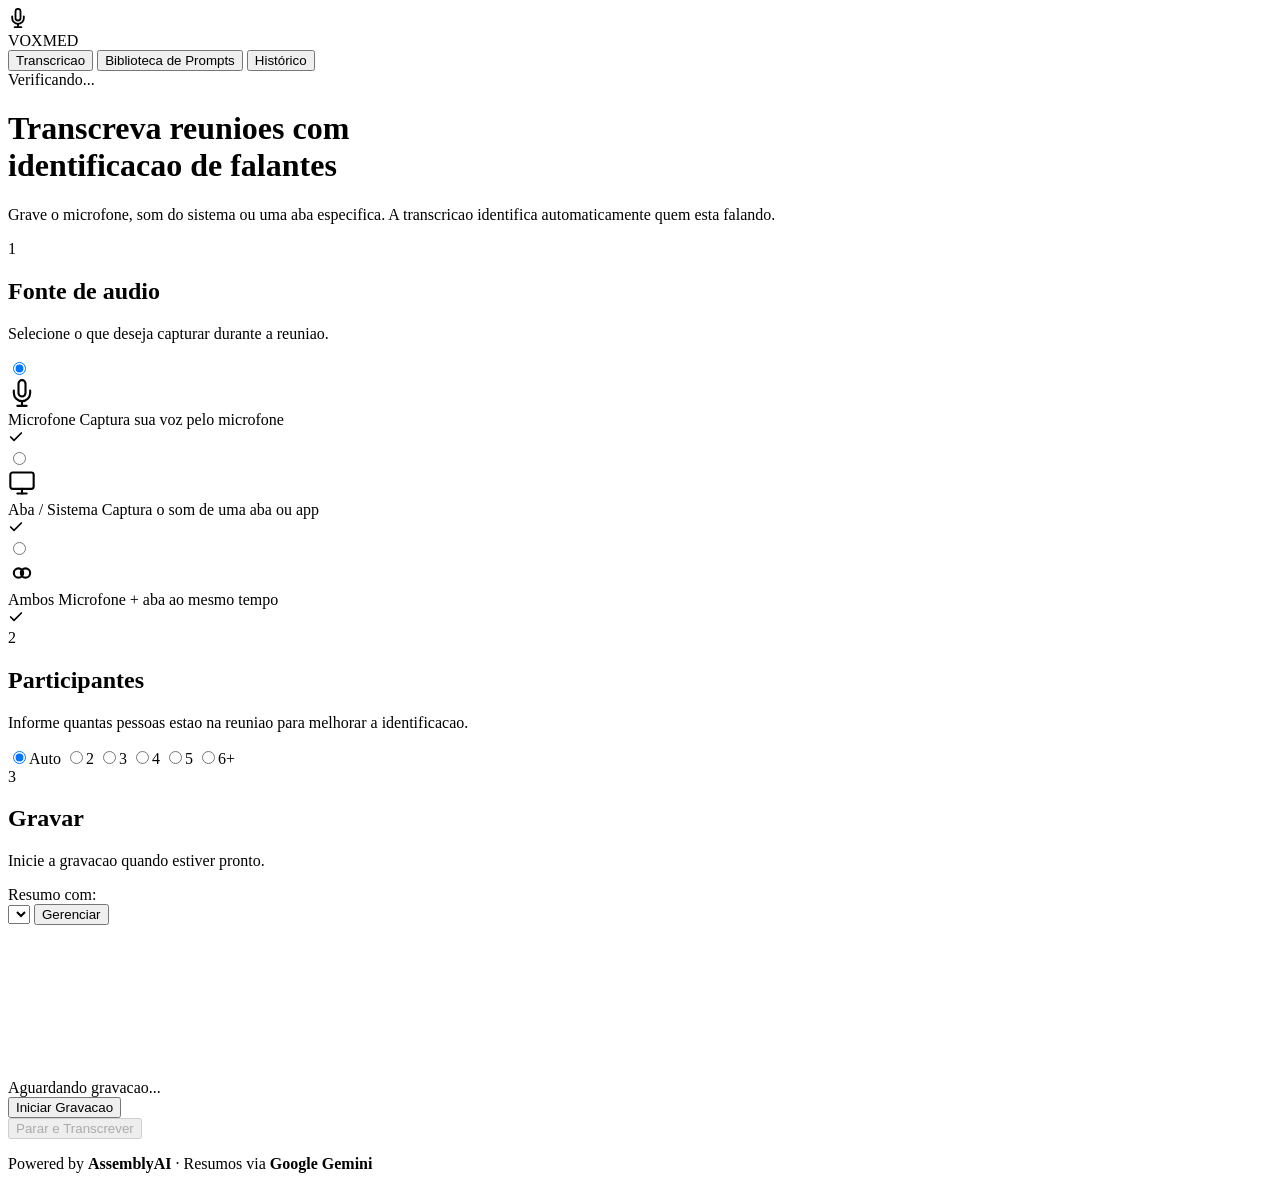
==== static/index.html @ 41c3bf9b "Rename app to VOXMED" ====
<!DOCTYPE html>
<html lang="pt-BR">
<head>
  <meta charset="UTF-8" />
  <meta name="viewport" content="width=device-width, initial-scale=1.0, viewport-fit=cover" />
  <title>VOXMED - Transcritor de Reunioes</title>
  <link rel="preconnect" href="https://fonts.googleapis.com" />
  <link rel="preconnect" href="https://fonts.gstatic.com" crossorigin />
  <link href="https://fonts.googleapis.com/css2?family=Inter:wght@400;500;600;700;800&display=swap" rel="stylesheet" />
  <link rel="stylesheet" href="/style.css?v=5" />
</head>
<body>
  <header class="header">
    <div class="header-inner">
      <div class="logo">
        <div class="logo-mark">
          <svg width="20" height="20" viewBox="0 0 24 24" fill="none" stroke="currentColor" stroke-width="2.2" stroke-linecap="round" stroke-linejoin="round">
            <path d="M12 1a3 3 0 0 0-3 3v8a3 3 0 0 0 6 0V4a3 3 0 0 0-3-3z"/>
            <path d="M19 10v2a7 7 0 0 1-14 0v-2"/>
            <line x1="12" y1="19" x2="12" y2="23"/>
            <line x1="8" y1="23" x2="16" y2="23"/>
          </svg>
        </div>
        <span class="logo-text">VOXMED</span>
      </div>

      <nav class="header-nav">
        <button id="navTranscricao" class="nav-tab active">Transcricao</button>
        <button id="navBiblioteca" class="nav-tab">Biblioteca de Prompts</button>
        <button id="navHistorico" class="nav-tab">Histórico</button>
      </nav>

      <div class="header-right">
        <div id="apiStatus" class="api-badge">
          <span class="api-dot"></span>
          <span id="apiStatusText">Verificando...</span>
        </div>
      </div>
    </div>
  </header>

  <div id="viewTranscricao">
    <div class="hero">
      <h1 class="hero-title">Transcreva reunioes com<br /><span class="gradient-text">identificacao de falantes</span></h1>
      <p class="hero-sub">Grave o microfone, som do sistema ou uma aba especifica. A transcricao identifica automaticamente quem esta falando.</p>
    </div>

    <main class="main">
      <div class="step-wrapper" id="sourceStep">
        <div class="step-number">1</div>
        <section class="card">
          <h2 class="card-title">Fonte de audio</h2>
          <p class="card-desc">Selecione o que deseja capturar durante a reuniao.</p>

          <div class="source-grid">
            <label class="source-card" data-source-card="mic">
              <input type="radio" name="source" value="mic" checked />
              <div class="source-card-inner">
                <div class="source-card-icon">
                  <svg width="28" height="28" viewBox="0 0 24 24" fill="none" stroke="currentColor" stroke-width="1.8" stroke-linecap="round" stroke-linejoin="round">
                    <path d="M12 1a3 3 0 0 0-3 3v8a3 3 0 0 0 6 0V4a3 3 0 0 0-3-3z"/>
                    <path d="M19 10v2a7 7 0 0 1-14 0v-2"/>
                    <line x1="12" y1="19" x2="12" y2="23"/>
                    <line x1="8" y1="23" x2="16" y2="23"/>
                  </svg>
                </div>
                <div class="source-card-info">
                  <span class="source-card-label">Microfone</span>
                  <span class="source-card-desc">Captura sua voz pelo microfone</span>
                </div>
                <div class="source-card-check">
                  <svg width="16" height="16" viewBox="0 0 24 24" fill="none" stroke="currentColor" stroke-width="2.5" stroke-linecap="round" stroke-linejoin="round">
                    <polyline points="20 6 9 17 4 12"/>
                  </svg>
                </div>
              </div>
            </label>

            <label class="source-card" data-source-card="system">
              <input type="radio" name="source" value="system" />
              <div class="source-card-inner">
                <div class="source-card-icon">
                  <svg width="28" height="28" viewBox="0 0 24 24" fill="none" stroke="currentColor" stroke-width="1.8" stroke-linecap="round" stroke-linejoin="round">
                    <rect x="2" y="3" width="20" height="14" rx="2"/>
                    <line x1="8" y1="21" x2="16" y2="21"/>
                    <line x1="12" y1="17" x2="12" y2="21"/>
                  </svg>
                </div>
                <div class="source-card-info">
                  <span class="source-card-label">Aba / Sistema</span>
                  <span class="source-card-desc">Captura o som de uma aba ou app</span>
                  <span class="source-card-note" hidden>Indisponível na maioria dos navegadores mobile.</span>
                </div>
                <div class="source-card-check">
                  <svg width="16" height="16" viewBox="0 0 24 24" fill="none" stroke="currentColor" stroke-width="2.5" stroke-linecap="round" stroke-linejoin="round">
                    <polyline points="20 6 9 17 4 12"/>
                  </svg>
                </div>
              </div>
            </label>

            <label class="source-card" data-source-card="both">
              <input type="radio" name="source" value="both" />
              <div class="source-card-inner">
                <div class="source-card-icon">
                  <svg width="28" height="28" viewBox="0 0 24 24" fill="none" stroke="currentColor" stroke-width="1.8" stroke-linecap="round" stroke-linejoin="round">
                    <circle cx="9" cy="12" r="4"/>
                    <circle cx="15" cy="12" r="4"/>
                  </svg>
                </div>
                <div class="source-card-info">
                  <span class="source-card-label">Ambos</span>
                  <span class="source-card-desc">Microfone + aba ao mesmo tempo</span>
                  <span class="source-card-note" hidden>Indisponível na maioria dos navegadores mobile.</span>
                </div>
                <div class="source-card-check">
                  <svg width="16" height="16" viewBox="0 0 24 24" fill="none" stroke="currentColor" stroke-width="2.5" stroke-linecap="round" stroke-linejoin="round">
                    <polyline points="20 6 9 17 4 12"/>
                  </svg>
                </div>
              </div>
            </label>
          </div>

          <div class="info-banner" id="tabBanner" hidden>
            <svg width="16" height="16" viewBox="0 0 24 24" fill="none" stroke="currentColor" stroke-width="2" stroke-linecap="round" stroke-linejoin="round">
              <circle cx="12" cy="12" r="10"/><line x1="12" y1="8" x2="12" y2="12"/><line x1="12" y1="16" x2="12.01" y2="16"/>
            </svg>
            <span>Ao iniciar a gravacao, marque <strong>"Compartilhar audio da aba"</strong> no seletor do navegador.</span>
          </div>
        </section>
      </div>

      <div class="step-wrapper">
        <div class="step-number">2</div>
        <section class="card">
          <h2 class="card-title">Participantes</h2>
          <p class="card-desc">Informe quantas pessoas estao na reuniao para melhorar a identificacao.</p>
          <div class="speakers-grid" id="speakersGrid">
            <label class="speaker-pill"><input type="radio" name="speakers" value="0" checked /><span>Auto</span></label>
            <label class="speaker-pill"><input type="radio" name="speakers" value="2" /><span>2</span></label>
            <label class="speaker-pill"><input type="radio" name="speakers" value="3" /><span>3</span></label>
            <label class="speaker-pill"><input type="radio" name="speakers" value="4" /><span>4</span></label>
            <label class="speaker-pill"><input type="radio" name="speakers" value="5" /><span>5</span></label>
            <label class="speaker-pill"><input type="radio" name="speakers" value="6" /><span>6+</span></label>
          </div>
        </section>
      </div>

      <div class="step-wrapper">
        <div class="step-number">3</div>
        <section class="card">
          <h2 class="card-title">Gravar</h2>
          <p class="card-desc">Inicie a gravacao quando estiver pronto.</p>

          <div class="info-banner wake-lock-warning" id="wakeLockWarning" hidden>
            <svg width="20" height="20" viewBox="0 0 24 24" fill="none" stroke="currentColor" stroke-width="2" aria-hidden="true">
              <path d="M12 9v4m0 4h.01" />
              <path d="M10.3 3.7 2.2 17.5A2 2 0 0 0 3.9 20h16.2a2 2 0 0 0 1.7-2.5L13.7 3.7a2 2 0 0 0-3.4 0Z" />
            </svg>
            <span>Seu navegador pode bloquear a tela durante a gravação. Para melhor funcionamento, use Chrome/Edge/Firefox/Safari atualizado e mantenha o celular carregado.</span>
          </div>

          <div class="prompt-selector-row">
            <span class="prompt-selector-label">Resumo com:</span>
            <div class="prompt-selector-wrap">
              <select id="promptSelect" class="prompt-select"></select>
              <button type="button" id="btnGoToLibrary" class="btn-manage-prompts" title="Gerenciar biblioteca de prompts">Gerenciar</button>
            </div>
          </div>

          <div class="waveform-container" id="waveformContainer">
            <canvas id="waveCanvas"></canvas>
            <div class="waveform-idle" id="waveformIdle">
              <span>Aguardando gravacao...</span>
            </div>
          </div>

          <div class="record-controls">
            <button id="btnRecord" class="btn-record">
              <span class="btn-record-dot"></span>
              Iniciar Gravacao
            </button>
            <div class="record-right">
              <div class="rec-timer-wrap" id="recTimerWrap" hidden>
                <span class="rec-live">AO VIVO</span>
                <span id="recTimer" class="rec-timer">00:00</span>
              </div>
              <button id="btnStop" class="btn-stop" disabled>Parar e Transcrever</button>
            </div>
          </div>
        </section>
      </div>

      <div class="processing-card" id="processingCard" hidden>
        <div class="processing-inner">
          <div class="processing-anim">
            <div class="processing-bar"></div>
            <div class="processing-bar"></div>
            <div class="processing-bar"></div>
            <div class="processing-bar"></div>
            <div class="processing-bar"></div>
          </div>
          <div>
            <p class="processing-title" id="processingTitle">Enviando audio...</p>
            <p class="processing-sub">Isso pode levar alguns instantes</p>
          </div>
        </div>
      </div>

      <section class="result-card" id="resultCard" hidden>
        <div class="result-header">
          <div>
            <h2 class="result-title">Transcricao</h2>
            <p class="result-meta" id="resultMeta"></p>
          </div>
          <div class="result-actions">
            <button class="btn-action btn-action--share" id="btnShare">
              <svg viewBox="0 0 24 24" aria-hidden="true"><circle cx="18" cy="5" r="3"/><circle cx="6" cy="12" r="3"/><circle cx="18" cy="19" r="3"/><path d="m8.6 10.5 6.8-4M8.6 13.5l6.8 4"/></svg>
              Compartilhar
            </button>
            <button class="btn-action btn-action--copy" id="btnCopy">
              <svg viewBox="0 0 24 24" aria-hidden="true"><rect x="9" y="9" width="11" height="11" rx="2"/><path d="M5 15H4a2 2 0 0 1-2-2V4a2 2 0 0 1 2-2h9a2 2 0 0 1 2 2v1"/></svg>
              Copiar
            </button>
            <button class="btn-action btn-action--download" id="btnDownload">
              <svg viewBox="0 0 24 24" aria-hidden="true"><path d="M12 3v12m0 0 5-5m-5 5-5-5"/><path d="M5 21h14"/></svg>
              Baixar .txt
            </button>
            <button class="btn-action btn-action--save" id="btnSave">
              <svg viewBox="0 0 24 24" aria-hidden="true"><path d="M19 21H5a2 2 0 0 1-2-2V5a2 2 0 0 1 2-2h11l5 5v11a2 2 0 0 1-2 2Z"/><path d="M17 21v-8H7v8M7 3v5h8"/></svg>
              Salvar
            </button>
            <button class="btn-action btn-action--danger" id="btnClear">
              <svg viewBox="0 0 24 24" aria-hidden="true"><path d="M3 6h18M8 6V4h8v2m3 0-1 15H6L5 6m5 4v7m4-7v7"/></svg>
              Limpar
            </button>
          </div>
        </div>

        <div id="summaryBlock" class="summary-block">
          <div class="summary-top-row">
            <div class="summary-header">Resumo</div>
            <div class="summary-regen-row">
              <select id="summaryPromptSelect" class="prompt-select-sm"></select>
              <button id="btnRegenerateSum" class="btn-regen" title="Regenerar resumo com o prompt selecionado">Regenerar</button>
            </div>
          </div>
          <p id="summaryLoading" class="summary-loading" hidden>Gerando resumo...</p>
          <p id="summaryEmpty" class="summary-empty">O resumo vai aparecer aqui assim que a transcricao for concluida.</p>
          <ul id="summaryList" class="summary-list"></ul>
        </div>

        <div id="speakerSection" class="speaker-section" hidden>
          <div class="transcript-header">Transcricao</div>
          <div id="speakerLegend" class="speaker-legend"></div>
          <div id="utteranceList" class="utterance-list"></div>
        </div>

      </section>
    </main>
  </div>

  <div id="viewBiblioteca" hidden>
    <div class="lib-hero">
      <h1 class="hero-title">Biblioteca de <span class="gradient-text">Prompts</span></h1>
      <p class="hero-sub">Personalize como a IA resume suas reunioes.</p>
    </div>

    <div class="lib-main">
      <div class="info-banner gemini-info" id="geminiBanner">
        <span>
          Para usar resumos personalizados, configure <strong>GROQ_API_KEY</strong> no arquivo <code>.env</code>.
          Crie sua chave gratuita em <strong>console.groq.com</strong> e reinicie o servidor.
        </span>
      </div>

      <div class="lib-toolbar">
        <span class="lib-count" id="libCount"></span>
        <button class="btn-new-prompt" id="btnNewPrompt">Novo Prompt</button>
      </div>

      <div class="prompt-form-card" id="promptFormCard" hidden>
        <div class="prompt-form-header">
          <h3 class="prompt-form-title" id="promptFormTitle">Novo Prompt</h3>
          <button class="prompt-form-close" id="btnCloseForm" title="Fechar">X</button>
        </div>
        <div class="prompt-form-body">
          <input type="hidden" id="editingPromptId" />
          <div class="form-group">
            <label class="form-label" for="pfName">Nome</label>
            <input type="text" id="pfName" class="form-input" placeholder="Ex: Resumo Executivo" />
          </div>
          <div class="form-group">
            <label class="form-label" for="pfDesc">Descricao curta</label>
            <input type="text" id="pfDesc" class="form-input" placeholder="Breve descricao do prompt" />
          </div>
          <div class="form-group">
            <label class="form-label" for="pfText">Prompt</label>
            <textarea id="pfText" class="form-textarea" rows="5" placeholder="Escreva as instrucoes para o Gemini gerar o resumo..."></textarea>
          </div>
          <div class="form-actions">
            <button class="btn-save-prompt" id="btnSavePrompt">Salvar</button>
            <button class="btn-cancel-prompt" id="btnCancelPrompt">Cancelar</button>
          </div>
        </div>
      </div>

      <div id="promptList" class="prompt-list"></div>
    </div>
  </div>

  <div id="viewHistorico" hidden>
    <div class="lib-hero">
      <h1 class="hero-title">Histórico de <span class="gradient-text">Transcrições</span></h1>
      <p class="hero-sub">Suas transcrições são salvas automaticamente aqui após cada sessão.</p>
    </div>
    <div class="lib-main">
      <div class="lib-toolbar">
        <span class="lib-count" id="histCount"></span>
        <button class="pcard-btn pcard-btn--danger" id="btnClearHistory">Limpar tudo</button>
      </div>
      <p id="histEmpty" class="summary-empty">Nenhuma transcrição salva ainda. Elas aparecerão aqui automaticamente após cada transcrição.</p>
      <div id="histList" class="hist-list"></div>
    </div>
  </div>

  <footer class="footer">
    <p>Powered by <strong>AssemblyAI</strong> · Resumos via <strong>Google Gemini</strong></p>
  </footer>

  <script src="/app.js?v=6"></script>
</body>
</html>
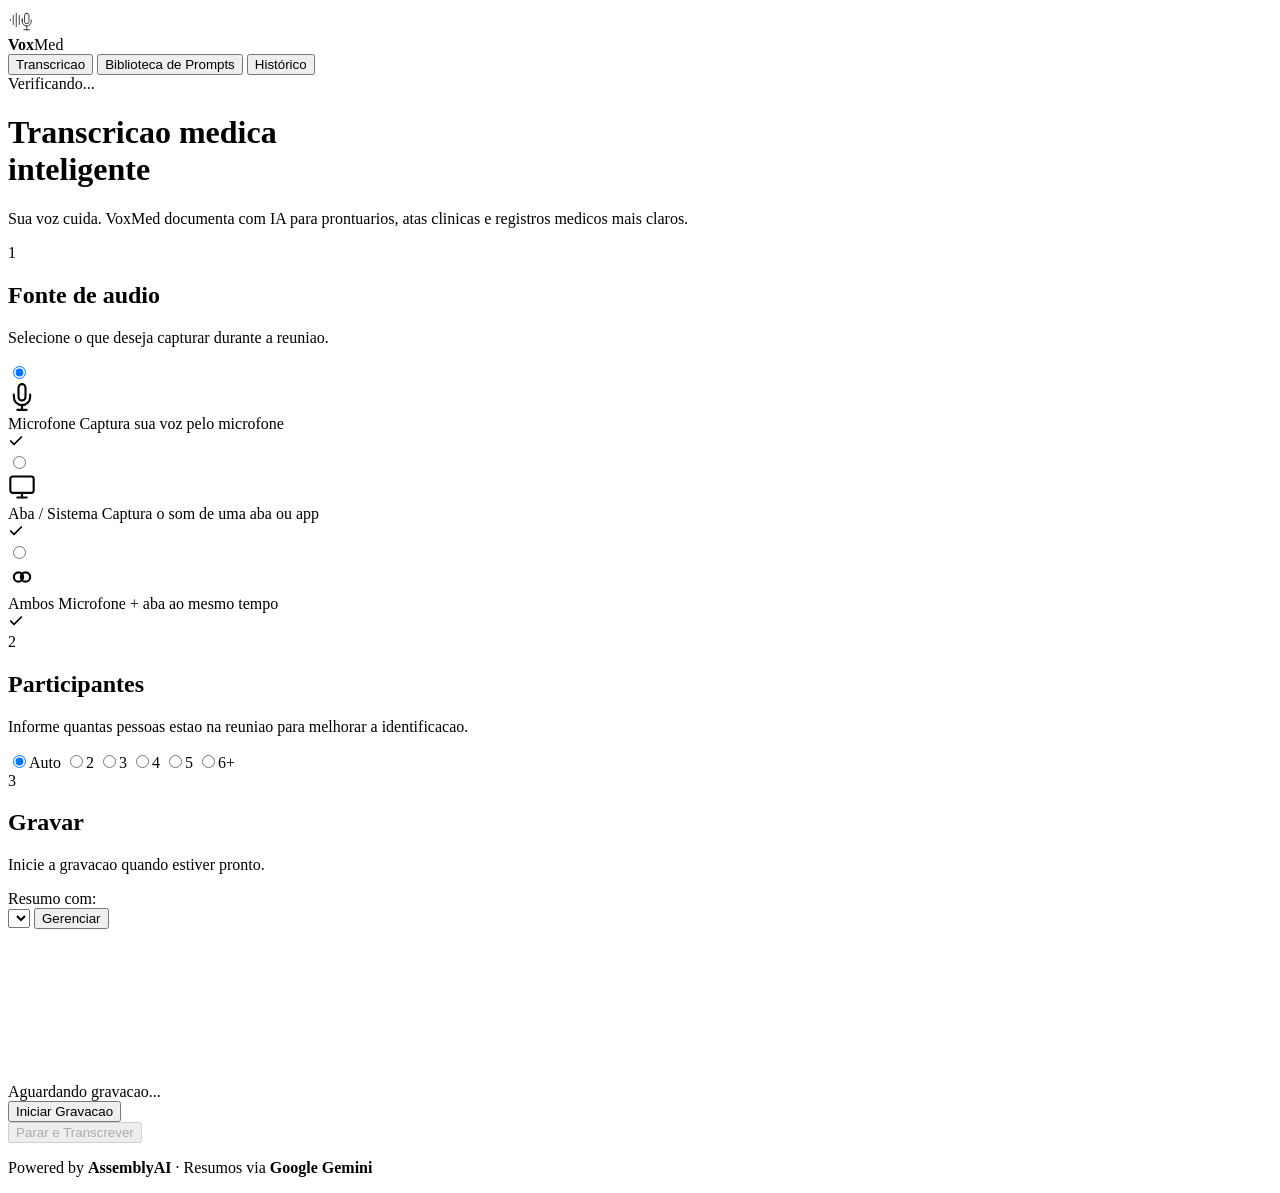
==== commit 3f1fe6b7: "Apply VoxMed design package" ====
--- a/static/index.html
+++ b/static/index.html
@@ -3,25 +3,25 @@
 <head>
   <meta charset="UTF-8" />
   <meta name="viewport" content="width=device-width, initial-scale=1.0, viewport-fit=cover" />
-  <title>VOXMED - Transcritor de Reunioes</title>
+  <title>VoxMed - Transcricao medica inteligente</title>
   <link rel="preconnect" href="https://fonts.googleapis.com" />
   <link rel="preconnect" href="https://fonts.gstatic.com" crossorigin />
   <link href="https://fonts.googleapis.com/css2?family=Inter:wght@400;500;600;700;800&display=swap" rel="stylesheet" />
-  <link rel="stylesheet" href="/style.css?v=5" />
+  <link rel="stylesheet" href="/style.css?v=7" />
 </head>
 <body>
   <header class="header">
     <div class="header-inner">
       <div class="logo">
-        <div class="logo-mark">
-          <svg width="20" height="20" viewBox="0 0 24 24" fill="none" stroke="currentColor" stroke-width="2.2" stroke-linecap="round" stroke-linejoin="round">
-            <path d="M12 1a3 3 0 0 0-3 3v8a3 3 0 0 0 6 0V4a3 3 0 0 0-3-3z"/>
-            <path d="M19 10v2a7 7 0 0 1-14 0v-2"/>
-            <line x1="12" y1="19" x2="12" y2="23"/>
-            <line x1="8" y1="23" x2="16" y2="23"/>
+        <div class="logo-mark" aria-hidden="true">
+          <svg width="24" height="24" viewBox="0 0 32 32" fill="none" stroke="currentColor" stroke-linecap="round" stroke-linejoin="round">
+            <path class="logo-wave" d="M3 15v2M7 10v12M11 7v18M15 10v12M19 14v4" />
+            <path d="M25 7a3 3 0 0 0-3 3v8a3 3 0 0 0 6 0v-8a3 3 0 0 0-3-3Z" />
+            <path d="M31 16v2a6 6 0 0 1-12 0v-2" />
+            <path d="M25 24v5M21 29h8" />
           </svg>
         </div>
-        <span class="logo-text">VOXMED</span>
+        <span class="logo-text"><strong>Vox</strong><span>Med</span></span>
       </div>
 
       <nav class="header-nav">
@@ -41,8 +41,8 @@
 
   <div id="viewTranscricao">
     <div class="hero">
-      <h1 class="hero-title">Transcreva reunioes com<br /><span class="gradient-text">identificacao de falantes</span></h1>
-      <p class="hero-sub">Grave o microfone, som do sistema ou uma aba especifica. A transcricao identifica automaticamente quem esta falando.</p>
+      <h1 class="hero-title">Transcricao medica<br /><span class="gradient-text">inteligente</span></h1>
+      <p class="hero-sub">Sua voz cuida. VoxMed documenta com IA para prontuarios, atas clinicas e registros medicos mais claros.</p>
     </div>
 
     <main class="main">
@@ -329,6 +329,6 @@
     <p>Powered by <strong>AssemblyAI</strong> · Resumos via <strong>Google Gemini</strong></p>
   </footer>
 
-  <script src="/app.js?v=6"></script>
+  <script src="/app.js?v=8"></script>
 </body>
 </html>
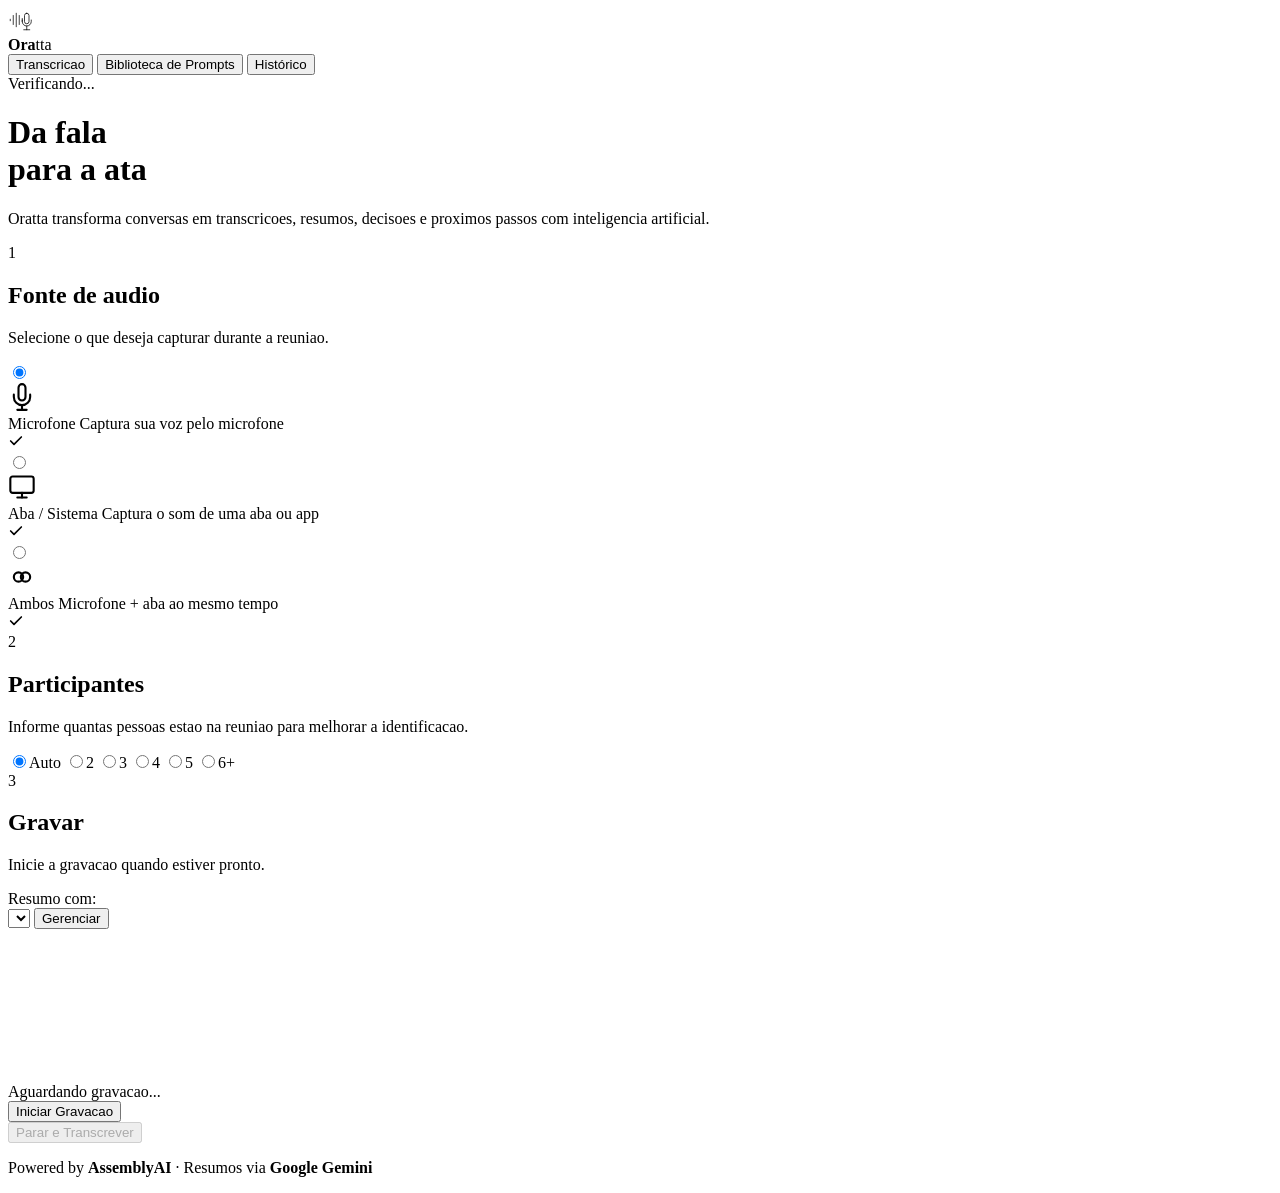
==== commit 852153a6: "Rename VoxMed to Oratta" ====
--- a/static/index.html
+++ b/static/index.html
@@ -3,11 +3,11 @@
 <head>
   <meta charset="UTF-8" />
   <meta name="viewport" content="width=device-width, initial-scale=1.0, viewport-fit=cover" />
-  <title>VoxMed - Transcricao medica inteligente</title>
+  <title>Oratta - Da fala para a ata</title>
   <link rel="preconnect" href="https://fonts.googleapis.com" />
   <link rel="preconnect" href="https://fonts.gstatic.com" crossorigin />
   <link href="https://fonts.googleapis.com/css2?family=Inter:wght@400;500;600;700;800&display=swap" rel="stylesheet" />
-  <link rel="stylesheet" href="/style.css?v=7" />
+  <link rel="stylesheet" href="/style.css?v=8" />
 </head>
 <body>
   <header class="header">
@@ -21,7 +21,7 @@
             <path d="M25 24v5M21 29h8" />
           </svg>
         </div>
-        <span class="logo-text"><strong>Vox</strong><span>Med</span></span>
+        <span class="logo-text"><strong>Ora</strong><span>tta</span></span>
       </div>
 
       <nav class="header-nav">
@@ -41,8 +41,8 @@
 
   <div id="viewTranscricao">
     <div class="hero">
-      <h1 class="hero-title">Transcricao medica<br /><span class="gradient-text">inteligente</span></h1>
-      <p class="hero-sub">Sua voz cuida. VoxMed documenta com IA para prontuarios, atas clinicas e registros medicos mais claros.</p>
+      <h1 class="hero-title">Da fala<br /><span class="gradient-text">para a ata</span></h1>
+      <p class="hero-sub">Oratta transforma conversas em transcricoes, resumos, decisoes e proximos passos com inteligencia artificial.</p>
     </div>
 
     <main class="main">
@@ -329,6 +329,6 @@
     <p>Powered by <strong>AssemblyAI</strong> · Resumos via <strong>Google Gemini</strong></p>
   </footer>
 
-  <script src="/app.js?v=8"></script>
+  <script src="/app.js?v=10"></script>
 </body>
 </html>
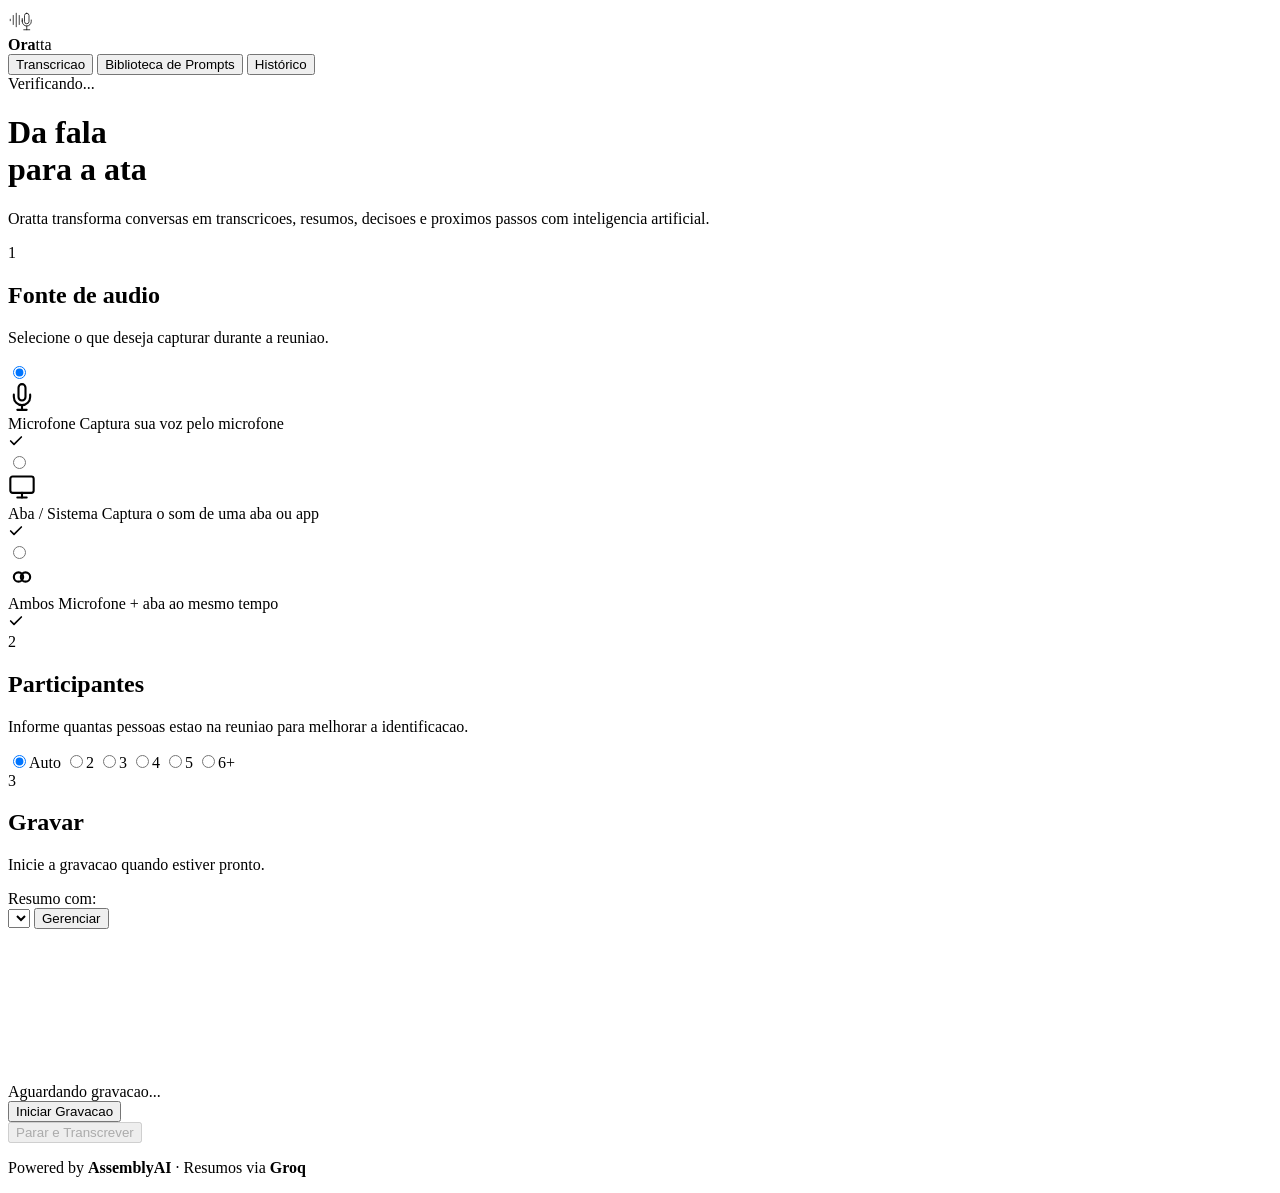
==== commit 5cd1b602: "Improve code quality and project documentation" ====
--- a/static/index.html
+++ b/static/index.html
@@ -7,7 +7,7 @@
   <link rel="preconnect" href="https://fonts.googleapis.com" />
   <link rel="preconnect" href="https://fonts.gstatic.com" crossorigin />
   <link href="https://fonts.googleapis.com/css2?family=Inter:wght@400;500;600;700;800&display=swap" rel="stylesheet" />
-  <link rel="stylesheet" href="/style.css?v=8" />
+  <link rel="stylesheet" href="/style.css?v=9" />
 </head>
 <body>
   <header class="header">
@@ -268,7 +268,7 @@
     </div>
 
     <div class="lib-main">
-      <div class="info-banner gemini-info" id="geminiBanner">
+      <div class="info-banner summary-info" id="summaryBanner">
         <span>
           Para usar resumos personalizados, configure <strong>GROQ_API_KEY</strong> no arquivo <code>.env</code>.
           Crie sua chave gratuita em <strong>console.groq.com</strong> e reinicie o servidor.
@@ -297,7 +297,7 @@
           </div>
           <div class="form-group">
             <label class="form-label" for="pfText">Prompt</label>
-            <textarea id="pfText" class="form-textarea" rows="5" placeholder="Escreva as instrucoes para o Gemini gerar o resumo..."></textarea>
+            <textarea id="pfText" class="form-textarea" rows="5" placeholder="Escreva as instruções para o Groq gerar o resumo..."></textarea>
           </div>
           <div class="form-actions">
             <button class="btn-save-prompt" id="btnSavePrompt">Salvar</button>
@@ -326,9 +326,9 @@
   </div>
 
   <footer class="footer">
-    <p>Powered by <strong>AssemblyAI</strong> · Resumos via <strong>Google Gemini</strong></p>
+    <p>Powered by <strong>AssemblyAI</strong> · Resumos via <strong>Groq</strong></p>
   </footer>
 
-  <script src="/app.js?v=10"></script>
+  <script src="/app.js?v=11"></script>
 </body>
 </html>
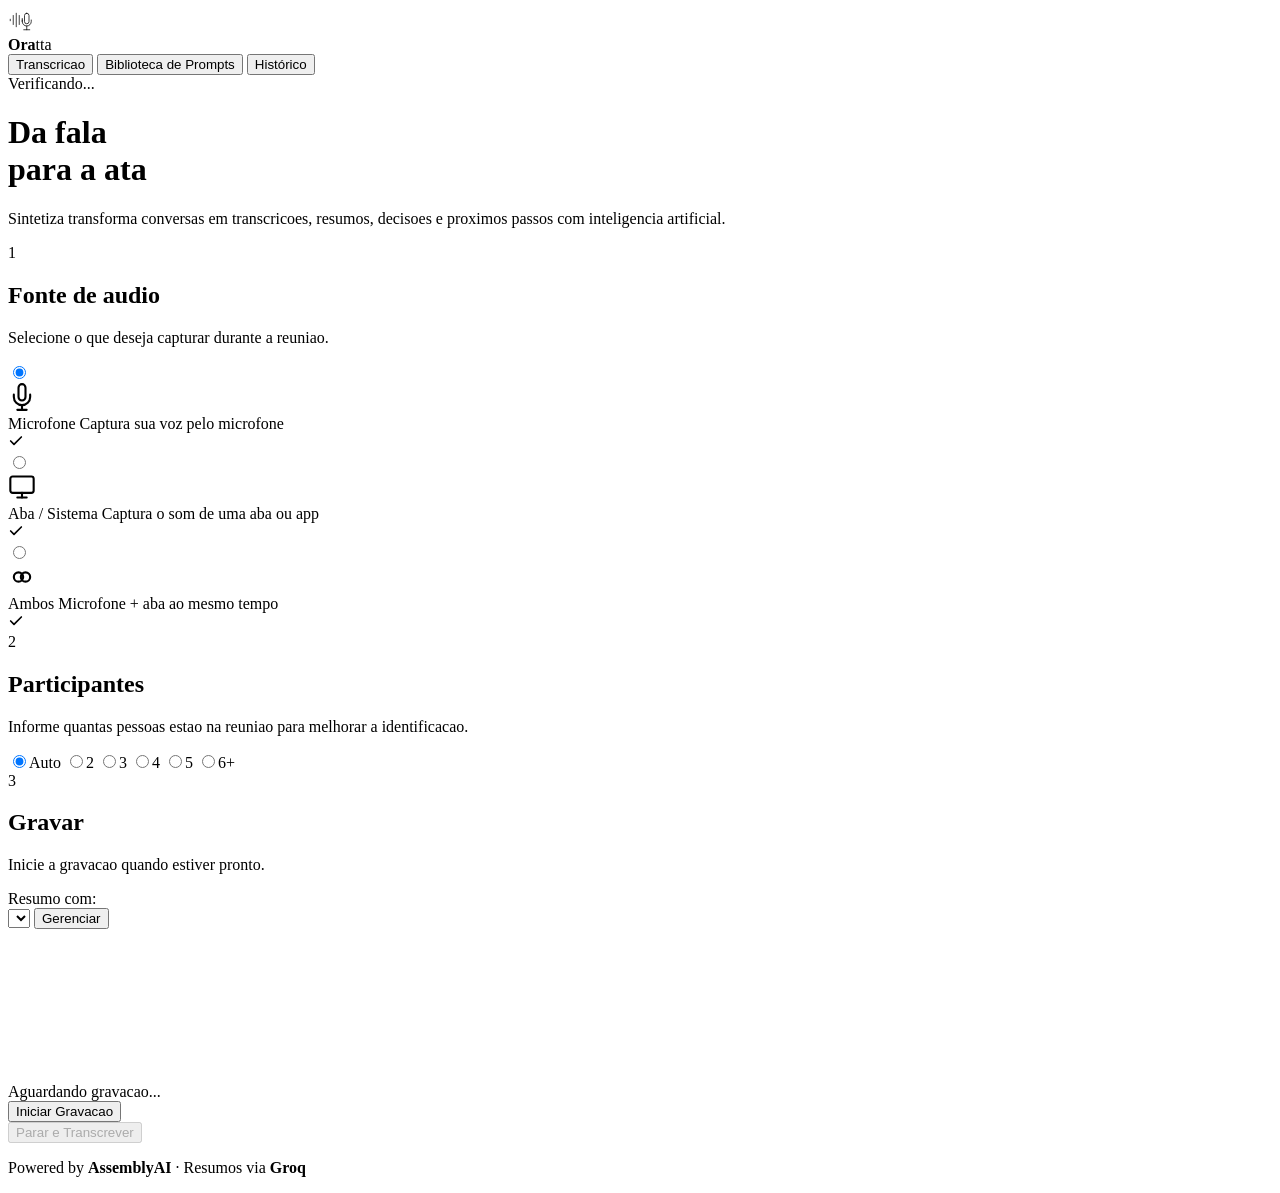
==== commit 829ab647: "Renomeia Oratta para Sintetiza" ====
--- a/static/index.html
+++ b/static/index.html
@@ -3,7 +3,7 @@
 <head>
   <meta charset="UTF-8" />
   <meta name="viewport" content="width=device-width, initial-scale=1.0, viewport-fit=cover" />
-  <title>Oratta - Da fala para a ata</title>
+  <title>Sintetiza - Da fala para a ata</title>
   <link rel="preconnect" href="https://fonts.googleapis.com" />
   <link rel="preconnect" href="https://fonts.gstatic.com" crossorigin />
   <link href="https://fonts.googleapis.com/css2?family=Inter:wght@400;500;600;700;800&display=swap" rel="stylesheet" />
@@ -42,7 +42,7 @@
   <div id="viewTranscricao">
     <div class="hero">
       <h1 class="hero-title">Da fala<br /><span class="gradient-text">para a ata</span></h1>
-      <p class="hero-sub">Oratta transforma conversas em transcricoes, resumos, decisoes e proximos passos com inteligencia artificial.</p>
+      <p class="hero-sub">Sintetiza transforma conversas em transcricoes, resumos, decisoes e proximos passos com inteligencia artificial.</p>
     </div>
 
     <main class="main">
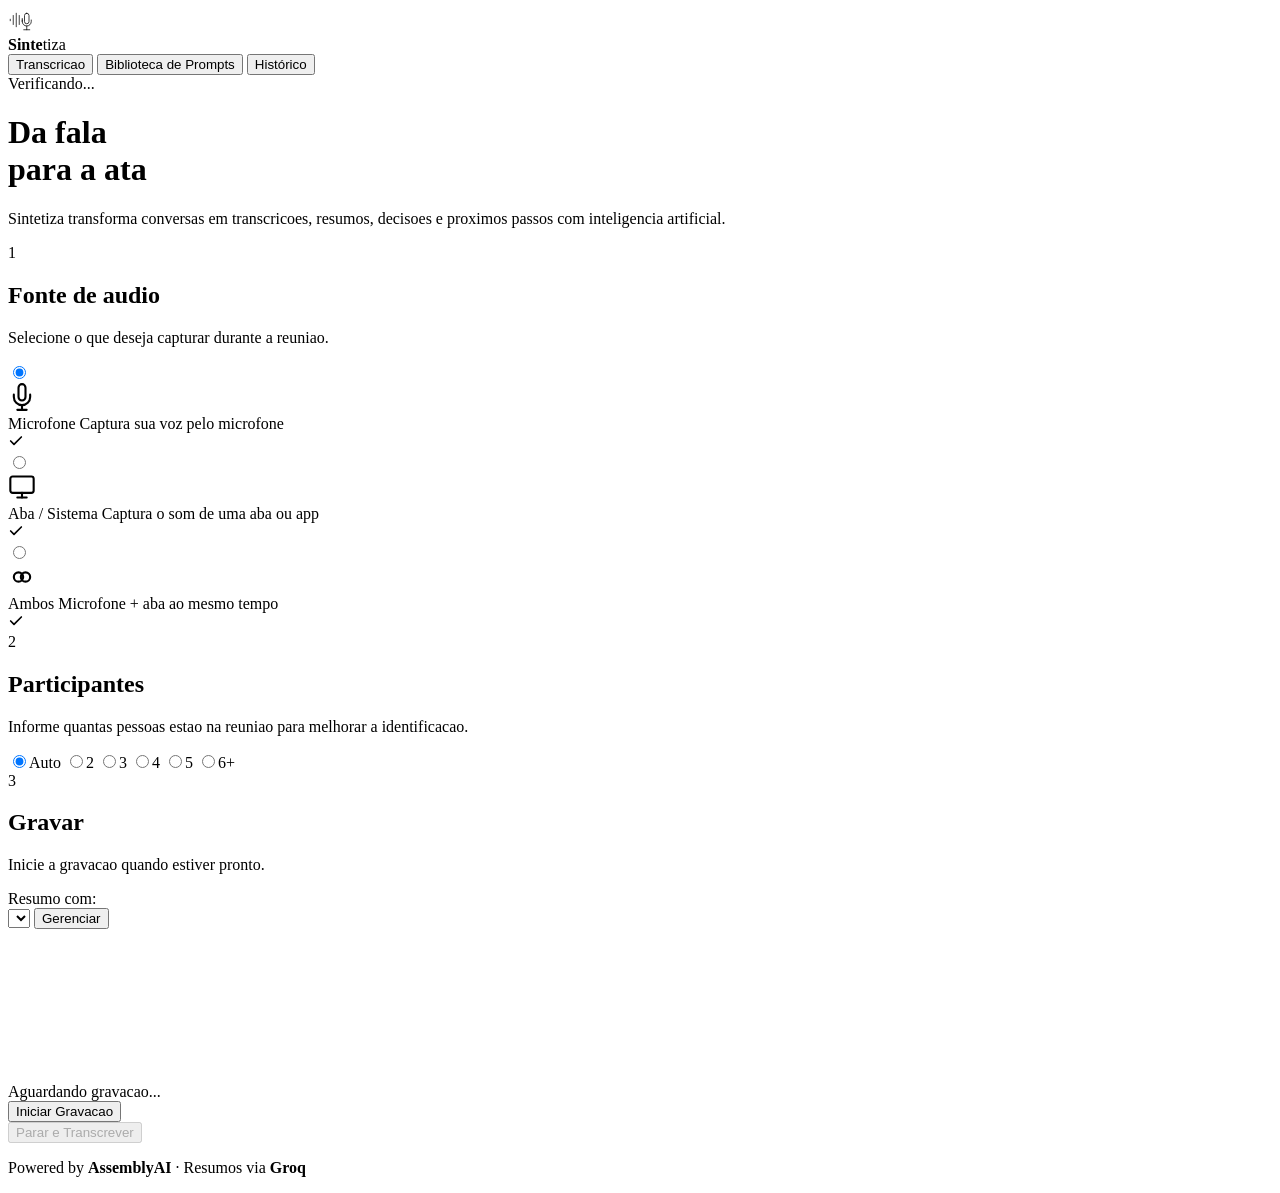
==== commit 5b1b60b1: "Corrige marca visual para Sintetiza" ====
--- a/static/index.html
+++ b/static/index.html
@@ -21,7 +21,7 @@
             <path d="M25 24v5M21 29h8" />
           </svg>
         </div>
-        <span class="logo-text"><strong>Ora</strong><span>tta</span></span>
+        <span class="logo-text"><strong>Sinte</strong><span>tiza</span></span>
       </div>
 
       <nav class="header-nav">
